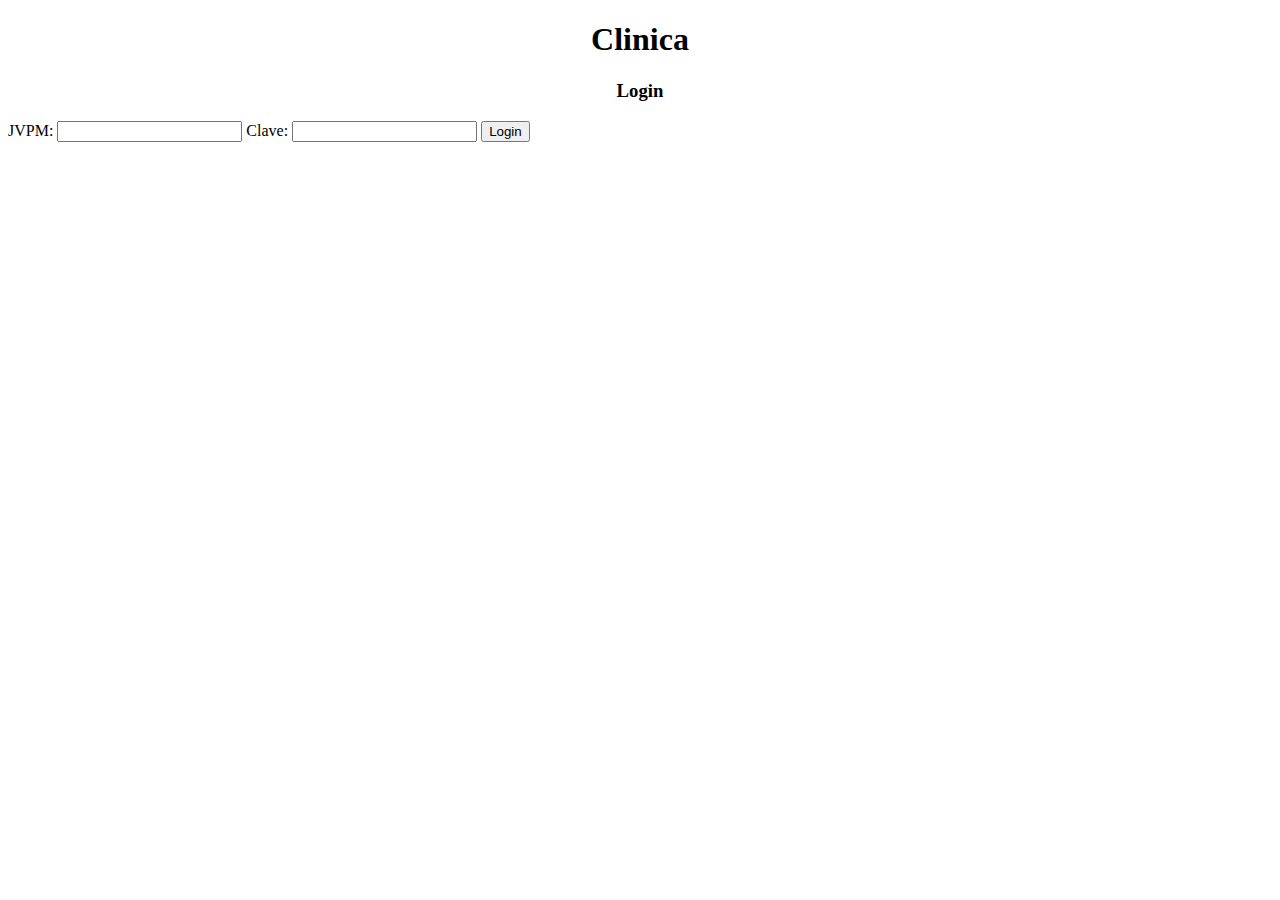
==== web/login.html @ aab72e36 "Agregando pagainas web de segundo avance" ====
<!DOCTYPE html>
<html>
    <head>
        <title>Clinica</title>
        <meta charset='utf-8'>
        <link rel='stylesheet' type='text/css' href='style/estilo.css'>
        <style type="text/css">
        form button{
        margin-bottom: 10px;
        }
        h1,h2,h3,h4,h5,h6{
        text-align: center;
        }
        </style>
    </head>
    <body>
        
        <h1>Clinica</h1>
        <!--Formulario para registrar medico-->
        <h3>Login</h3>
        <form method='post'>
            <label>JVPM: </label>
            <input type='text' name='jvmp' maxlength="6">
            <label>Clave: </label>
            <input type='password' name='clave' maxlength="15">
            <button type='submit' name='login'>Login</button>
        </form>
    </body>
</html>
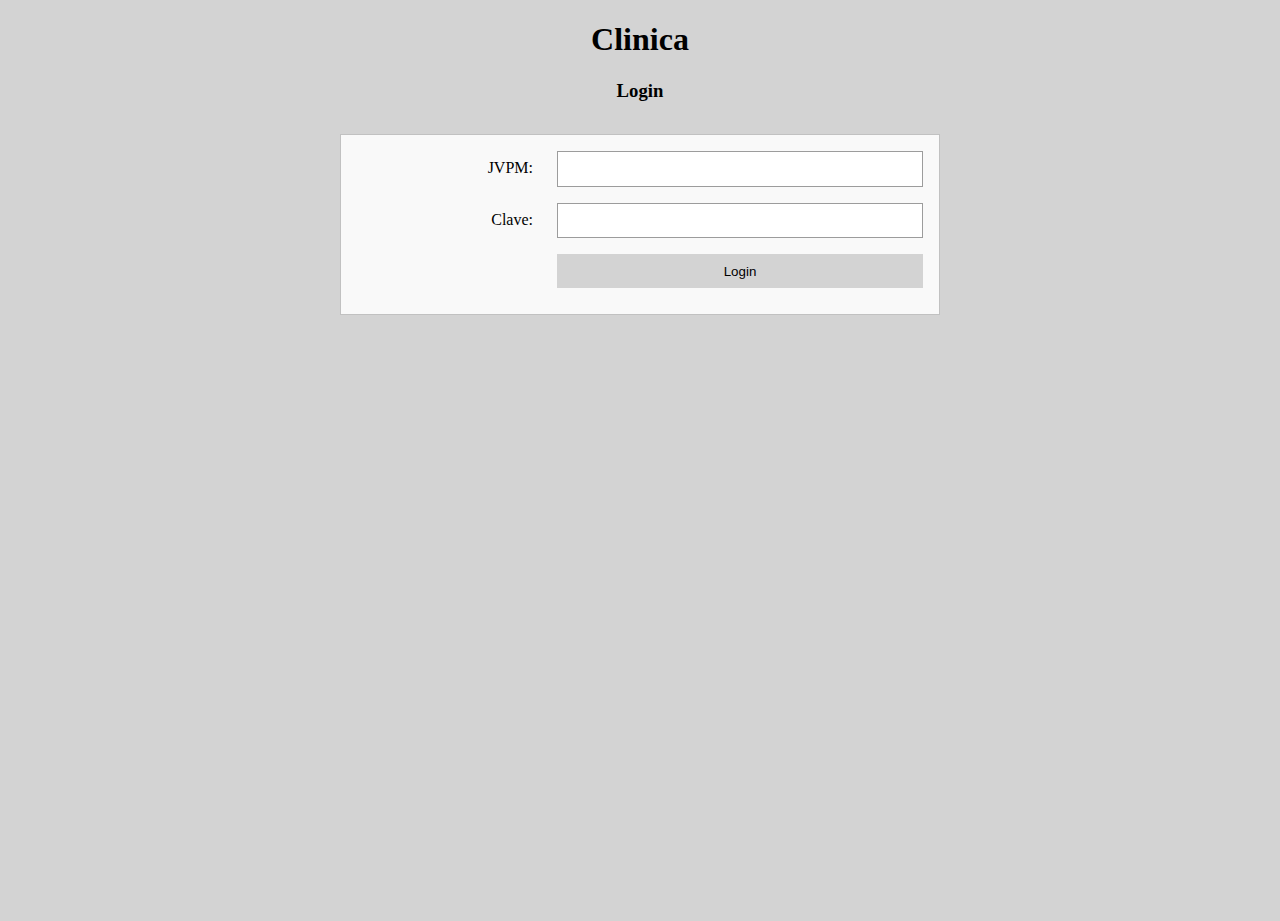
==== commit 5c51b17c: "Agregandop páginas y estilos de segundo avance" ====
--- a/web/login.html
+++ b/web/login.html
@@ -1,7 +1,7 @@
 <!DOCTYPE html>
 <html>
     <head>
-        <title>Clinica</title>
+        <title>Login</title>
         <meta charset='utf-8'>
         <link rel='stylesheet' type='text/css' href='style/estilo.css'>
         <style type="text/css">
--- a/web/style/estilo.css
+++ b/web/style/estilo.css
@@ -0,0 +1,226 @@
+* {
+  box-sizing: border-box;
+}
+
+p{
+	text-align: center;
+	border-style: double;
+	border-radius: 15px;
+	width: 50%;
+	margin: auto;
+	margin-top: 20px;
+}
+
+form {
+  padding: 1em;
+  background: #f9f9f9;
+  border: 1px solid #c1c1c1;
+  margin-top: 2rem;
+  max-width: 600px;
+  margin-left: auto;
+  margin-right: auto;
+  padding: 1em;
+}
+form input,textarea {
+  margin-bottom: 1rem;
+  background: #fff;
+  border: 1px solid #9c9c9c;
+}
+
+
+.checkbox{
+	width: 100%;
+}
+
+.inputTabla{
+	margin-bottom: 1rem;
+  background: #fff;
+  border: 1px solid #9c9c9c;
+  width: 100%;
+}
+
+.texto{
+	vertical-align: center;
+}
+
+form button {
+  background: lightgrey;
+  padding: 0.7em;
+  border: 0;
+}
+form button:hover {
+  background: gold;
+}
+
+label {
+  text-align: right;
+  display: block;
+  padding: 0.5em 1.5em 0.5em 0;
+}
+
+input,textarea, select {
+  width: 100%;
+  padding: 0.7em;
+  margin-bottom: 0.5rem;
+}
+input:focus, select:focus, textarea:focus {
+  outline: 3px solid gold;
+}
+
+select{
+  font-family: verdana;
+}
+
+@media (min-width: 400px) {
+  form {
+    overflow: hidden;
+  }
+
+  label {
+    float: left;
+    width: 200px;
+  }
+
+  input,textarea, select {
+    float: left;
+    width: calc(100% - 200px);
+  }
+
+  button {
+    float: right;
+    width: calc(100% - 200px);
+  }
+  h1{
+  	text-align: center;
+  }
+}
+
+.enlaceBoton{
+  text-decoration: none;
+  color: #000;
+  background-color: lightgrey;
+}
+
+.enlaceBoton:hover{
+  background-color: blue;
+}
+
+
+/*Tablas*/
+
+table {
+  background: white;
+  width: 60%;
+  margin: 0 auto;
+  margin-top: 2%;
+  border-collapse: collapse;
+  text-align: center;
+}
+
+th {
+  /*background-color: rgba(5, 5, 100, 95);*/
+  background-color: rgba(20, 20, 20, 90);
+  height: 35px;
+  border-bottom: 1px solid rgb(210, 220, 250);
+  color: #fff;
+  padding: 13px;
+}
+
+td {
+  color: #000;
+  height: 30px;
+  border: 0.5px solid rgba(240, 240, 240, 10);
+  padding: 13px;
+}
+
+tfoot {
+  font-weight: bold;
+}
+
+/*Pseudo-clases*/
+th:hover {
+  /*background-color: rgba(20, 20, 20, 90);*/
+  background-color: rgba(100, 10, 10, 1);
+}
+
+tr:hover {
+  /*background-color: #090909;*/
+  background-color: rgba(10, 100, 10, 1);
+}
+
+tr:hover td{
+  color: #fff;
+}
+
+tr:hover .enlaceBoton{
+  color: #fff;
+}
+
+
+.Cabecera {
+  background-color: rgba(5, 5, 100, 0.99);
+  border-radius: 4px;
+  height: 30px;
+  padding: 2em;
+  margin: 0 25%;
+  text-align: center;
+  color: white;
+}
+
+
+#button {
+padding: 0;
+}
+
+#button li {
+display: inline-flex;
+}
+
+#button li a {
+font-family: Arial;
+font-size:11px;
+text-decoration: none;
+float:left;
+padding: 10px;
+background-color: #2175bc;
+color: #fff;
+}
+
+#button li a:hover {
+background-color: #2586d7;
+margin-top:-2px;
+padding-bottom:12px;
+}
+
+.containsBoton{
+    text-align: center;
+}
+
+html,body{
+  margin:0px;
+  height:100%;
+}
+
+body{
+  background-color: lightgray;
+  bottom: 0;
+}
+
+.enlaceBtn {
+  /*background-color: #21211d;*/
+  /*background-color: #2175bc;*/
+  color: #fff;
+  /*padding: 5px;*/
+  border-radius: 20px;
+  text-decoration: none;
+  cursor: pointer;
+
+  background: rgba(10,50,100, 0.8);
+  padding: 0.5em;
+  border: 0;
+}
+
+.enlaceBtn:hover {
+  background: gold;
+  color: #000;
+}